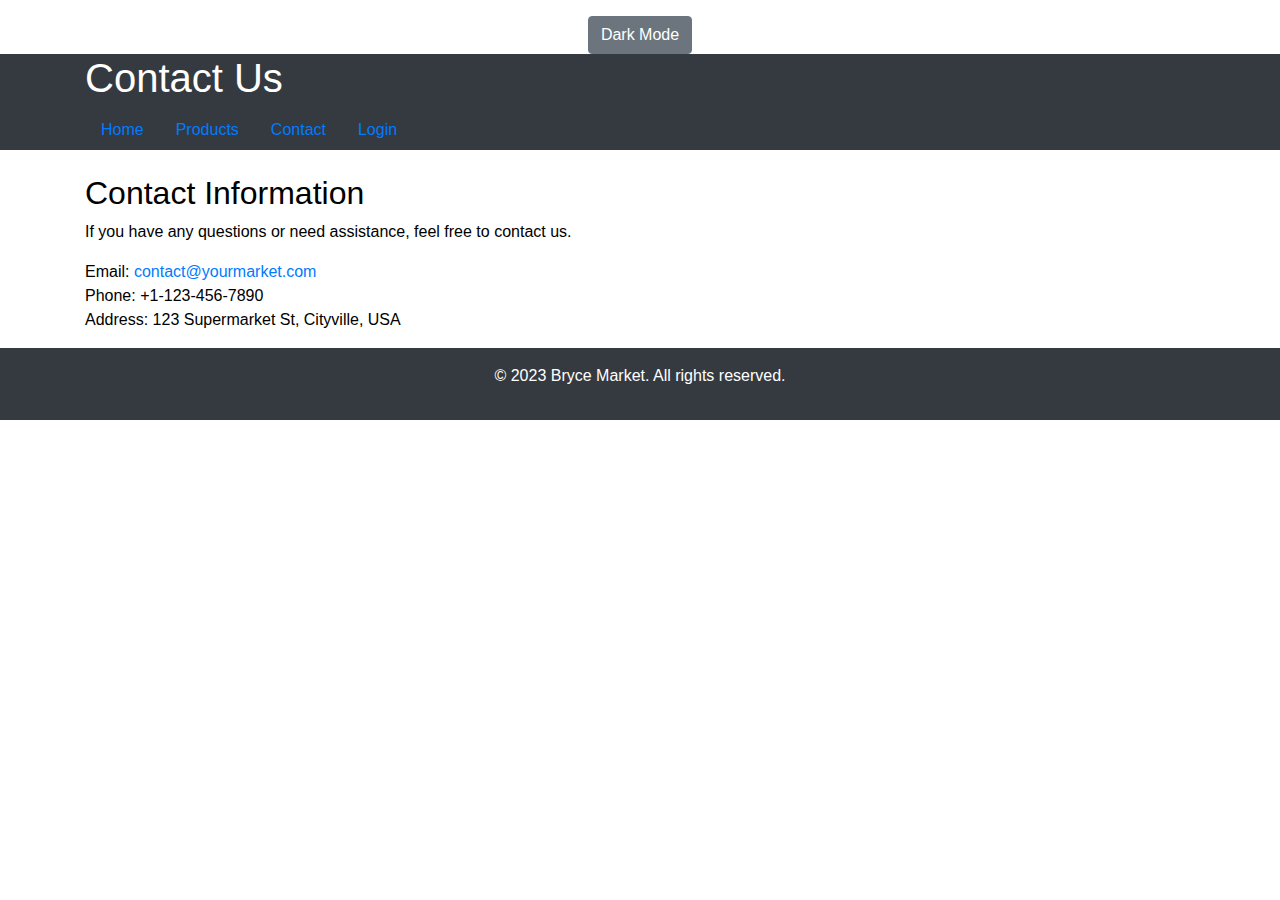
==== Front/contact.html @ 56aa8aee "first commit" ====
<!DOCTYPE html>
<html>
<head>
    <title>Contact Us - Bryce Market</title>
    <!-- Include Bootstrap CSS -->
    <link rel="stylesheet" href="https://maxcdn.bootstrapcdn.com/bootstrap/4.5.2/css/bootstrap.min.css">
    <!-- Include custom CSS for dark mode -->
    <link rel="stylesheet" href="styles.css">
</head>
<body onload="Init()">
    <div class="text-center mt-3">
        <button id="darkModeButton" class="btn btn-secondary">Dark Mode</button>
    </div>
    
    <header class="bg-dark text-white">
        <div class="container">
            <h1>Contact Us</h1>
            <nav>
                <ul class="nav">
                    <li class="nav-item">
                        <a class="nav-link" href="index.html">Home</a>
                    </li>
                    <li class="nav-item">
                        <a class="nav-link" href="products.html">Products</a>
                    </li>
                    <li class="nav-item">
                        <a class="nav-link" href="contact.html">Contact</a>
                    </li>
                    <li class="nav-item">
                        <a class="nav-link" href="login.html">Login</a>
                    </li>
                </ul>
            </nav>
        </div>
    </header>
    
    <section class="container mt-4">
        <h2>Contact Information</h2>
        <p>If you have any questions or need assistance, feel free to contact us.</p>
        <address>
            Email: <a href="mailto:contact@yourmarket.com">contact@yourmarket.com</a><br>
            Phone: +1-123-456-7890<br>
            Address: 123 Supermarket St, Cityville, USA
        </address>
    </section>
    
    <footer class="bg-dark text-white text-center py-3">
        <p>&copy; 2023 Bryce Market. All rights reserved.</p>
    </footer>
    
    <!-- Include Bootstrap JS and jQuery -->
    <script src="https://code.jquery.com/jquery-3.5.1.slim.min.js"></script>
    <script src="https://cdn.jsdelivr.net/npm/@popperjs/core@2.5.3/dist/umd/popper.min.js"></script>
    <script src="https://maxcdn.bootstrapcdn.com/bootstrap/4.5.2/js/bootstrap.min.js"></script>
    
    <script>
        // Function to toggle dark mode
        function toggleDarkMode() {
            const body = document.body;
            body.classList.toggle("dark-mode");
            // Toggle button color
            const darkModeButton = document.getElementById("darkModeButton");
            if (darkModeButton.classList.contains("btn-secondary")) {
                darkModeButton.classList.replace("btn-secondary", "btn-primary");
                darkModeButton.innerText = "Normal Mode"
            } else {
                darkModeButton.classList.replace("btn-primary", "btn-secondary");
                darkModeButton.innerText = "Dark Mode"
            }
            const isDarkMode = body.classList.contains("dark-mode");
            localStorage.setItem("darkmode",isDarkMode)
        }



        const darkModeButton = document.getElementById("darkModeButton");
        darkModeButton.addEventListener("click", toggleDarkMode);

        
        function DarkMode(){
            const darkmode = localStorage.getItem("darkmode")
            if(darkmode === "true"){
                const body = document.body;
                body.classList.toggle("dark-mode");
                const darkModeButton = document.getElementById("darkModeButton");
                if (darkModeButton.classList.contains("btn-secondary")) {
                    darkModeButton.classList.replace("btn-secondary", "btn-primary");
                    darkModeButton.innerText = "Normal Mode"
                } else {
                    darkModeButton.classList.replace("btn-primary", "btn-secondary");
                    darkModeButton.innerText = "Dark Mode"
                }
            }
        }
        
        function Init(){            
            DarkMode()
            let user = sessionStorage.getItem("user")
            if (user){
                
            }
        }
    </script>
</body>
</html>
---- Front/styles.css ----
/* styles.css */

body {
    background-color: #ffffff;
    color: #000000;
}

/* Dark mode styles */
body.dark-mode {
    background-color: #121212;
    /* Change this to your desired dark background color */
    color: #ffffff;
    /* Change this to your desired dark text color */
}

/* Add styles for other elements in both light and dark modes as needed */
/* For example, update the header background color */
header {
    background-color: #343a40;
    /* Change this to your desired header background color */
}

.dark-mode {
    background-color: #333;
    color: #fff;
}

.dark-mode a {
    color: #55a1ff;
}

.dark-mode .card-header {
    background-color: #333;
    color: #fff !important;
    /* Set the text color to white in dark mode */
}


.dark-mode .card-body {
    color: #ffffff !important;
    /* Set the text color to white in dark mode */
    background-color: #333;
}


.dark-mode .card {
    background-color: #333;
}

.dark-mode .card-header {
    background-color: #333;
}

.dark-mode .list-group-item {
    background-color: #161616;
}
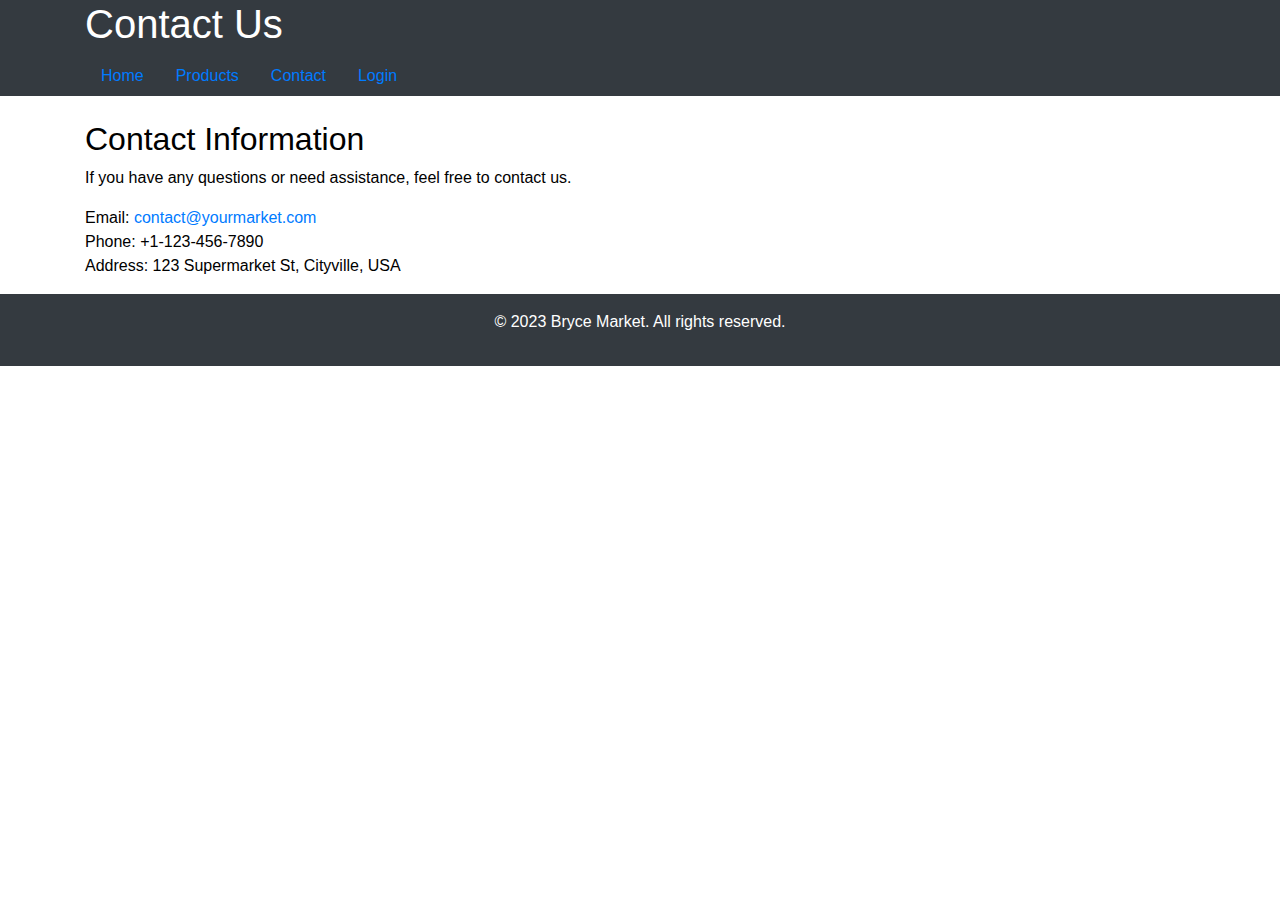
==== commit c91af56a: "Some small changes in the ui, added an option for the user to change his profile image, fullname, gr" ====
--- a/Front/contact.html
+++ b/Front/contact.html
@@ -7,16 +7,14 @@
     <!-- Include custom CSS for dark mode -->
     <link rel="stylesheet" href="styles.css">
 </head>
-<body onload="Init()">
-    <div class="text-center mt-3">
-        <button id="darkModeButton" class="btn btn-secondary">Dark Mode</button>
-    </div>
-    
+<body>
     <header class="bg-dark text-white">
+        <a id ="userpicture" class="navbar-brand" href="profile.html" style="display: none;">
+        </a>
         <div class="container">
             <h1>Contact Us</h1>
             <nav>
-                <ul class="nav">
+                <ul class="nav" id="mainnav">
                     <li class="nav-item">
                         <a class="nav-link" href="index.html">Home</a>
                     </li>
@@ -26,7 +24,7 @@
                     <li class="nav-item">
                         <a class="nav-link" href="contact.html">Contact</a>
                     </li>
-                    <li class="nav-item">
+                    <li class="nav-item" id = "loginnav">
                         <a class="nav-link" href="login.html">Login</a>
                     </li>
                 </ul>
@@ -52,54 +50,6 @@
     <script src="https://code.jquery.com/jquery-3.5.1.slim.min.js"></script>
     <script src="https://cdn.jsdelivr.net/npm/@popperjs/core@2.5.3/dist/umd/popper.min.js"></script>
     <script src="https://maxcdn.bootstrapcdn.com/bootstrap/4.5.2/js/bootstrap.min.js"></script>
-    
-    <script>
-        // Function to toggle dark mode
-        function toggleDarkMode() {
-            const body = document.body;
-            body.classList.toggle("dark-mode");
-            // Toggle button color
-            const darkModeButton = document.getElementById("darkModeButton");
-            if (darkModeButton.classList.contains("btn-secondary")) {
-                darkModeButton.classList.replace("btn-secondary", "btn-primary");
-                darkModeButton.innerText = "Normal Mode"
-            } else {
-                darkModeButton.classList.replace("btn-primary", "btn-secondary");
-                darkModeButton.innerText = "Dark Mode"
-            }
-            const isDarkMode = body.classList.contains("dark-mode");
-            localStorage.setItem("darkmode",isDarkMode)
-        }
-
-
-
-        const darkModeButton = document.getElementById("darkModeButton");
-        darkModeButton.addEventListener("click", toggleDarkMode);
-
-        
-        function DarkMode(){
-            const darkmode = localStorage.getItem("darkmode")
-            if(darkmode === "true"){
-                const body = document.body;
-                body.classList.toggle("dark-mode");
-                const darkModeButton = document.getElementById("darkModeButton");
-                if (darkModeButton.classList.contains("btn-secondary")) {
-                    darkModeButton.classList.replace("btn-secondary", "btn-primary");
-                    darkModeButton.innerText = "Normal Mode"
-                } else {
-                    darkModeButton.classList.replace("btn-primary", "btn-secondary");
-                    darkModeButton.innerText = "Dark Mode"
-                }
-            }
-        }
-        
-        function Init(){            
-            DarkMode()
-            let user = sessionStorage.getItem("user")
-            if (user){
-                
-            }
-        }
-    </script>
+    <script src="scripts/settings.js"></script>
 </body>
 </html>
--- a/Front/styles.css
+++ b/Front/styles.css
@@ -42,7 +42,6 @@
     background-color: #333;
 }
 
-
 .dark-mode .card {
     background-color: #333;
 }
@@ -51,6 +50,48 @@
     background-color: #333;
 }
 
+.dark-mode .modal-header {
+    color: #ffffff !important;
+    /* Set the text color to white in dark mode */
+    background-color: #333;
+}
+
+.dark-mode .modal-content {
+    background-color: #333; /* Dark background color */
+    color: #fff; /* Light text color */
+    /* Add more styles as needed */
+}
+
+.dark-mode .modal-body {
+    color: #ffffff !important;
+    /* Set the text color to white in dark mode */
+    background-color: #333;
+}
+
+
+
+
+
+
 .dark-mode .list-group-item {
     background-color: #161616;
+}
+
+
+
+.navbar {
+    background-color: #f8f9fa; /* Light background color */
+    color: #000000; /* Light text color */
+}
+
+/* Dark mode styles */
+.dark-mode .navbar {
+    background-color: #343a40; /* Dark background color */
+    color: #ffffff; /* Dark text color */
+}
+
+.shorter-button {
+    height: 25px; /* Adjust the height as needed */
+    display: flex;
+    align-items: center;
 }